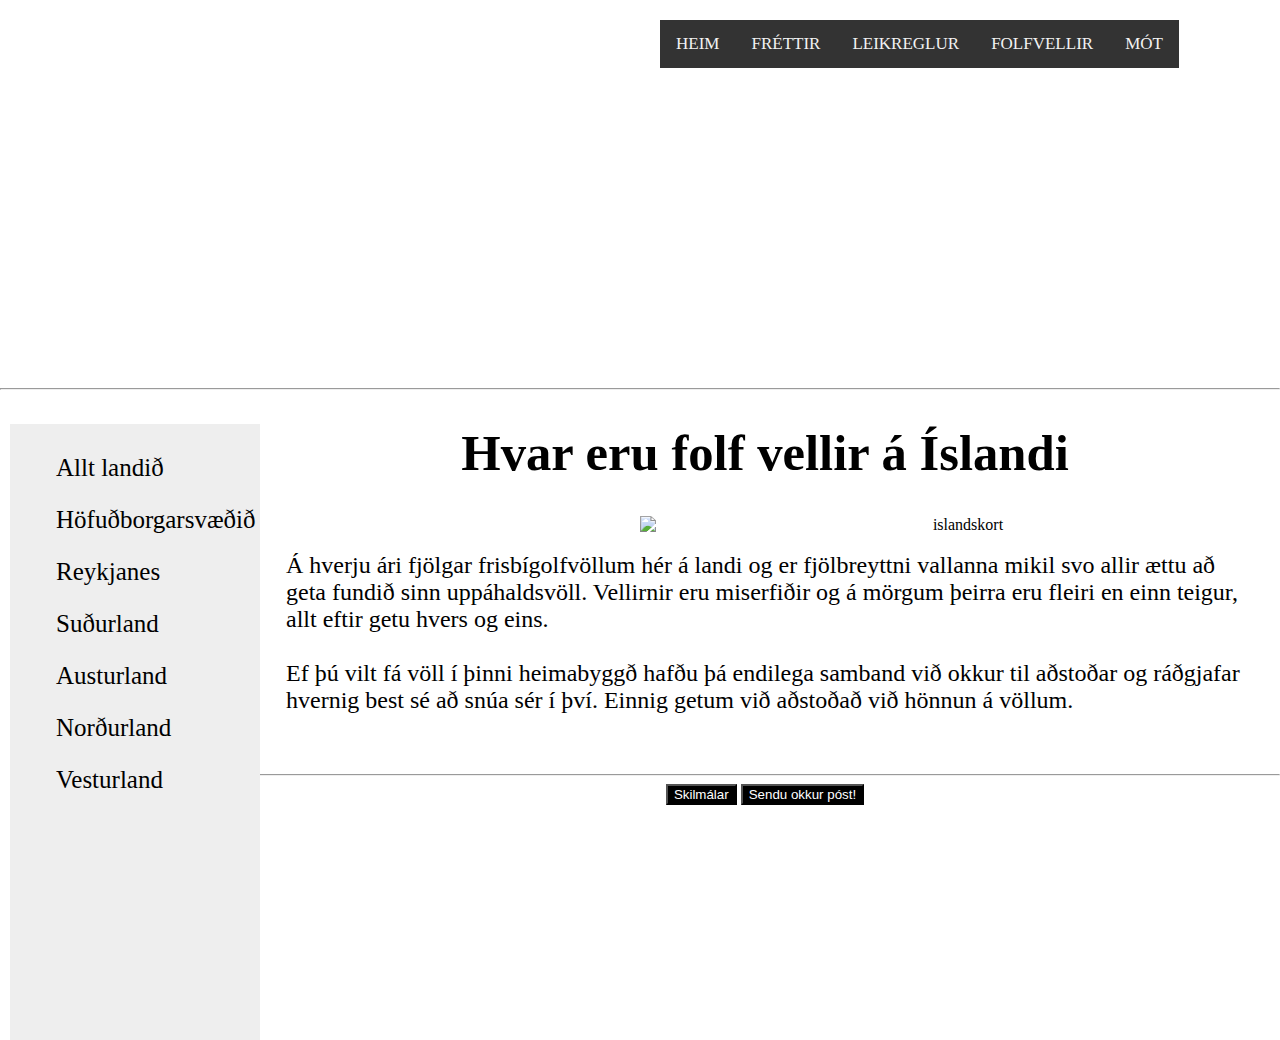
==== folfvellir.html @ 0bbb8694 "css for main page, fix header" ====
<!DOCTYPE html>
<html lang="en">
<head>
    <meta charset="UTF-8">
<meta name="viewport" content="width=, initial-scale=1.0">
    <title>FOLF</title>
<link rel="stylesheet" href="style.css">
<link rel="stylesheet" href="https://fonts.google.com/specimen/Mulish">
</head>

<header>
    <div class="bg-img">
        <div class="container-head">
          <div class="topnav">
            <a href="index.html">HEIM</a>
            <a href="#">FRÉTTIR</a>
            <a href="#">LEIKREGLUR</a>
            <a href="folfvellir.html">FOLFVELLIR</a>
            <a href="#">MÓT</a>
          </div>
        </div>
      </div>
</header>

<hr>
<body>
    <div class="container-text">
        <div class="sidenav">
            <ul>
                <li><a href="folfvellir.html">Allt landið</a></li>
                <li><a href="hofudb.html">Höfuðborgarsvæðið</a></li>
                <li><a href="reykjanes.html">Reykjanes</a></li>
                <li><a href="sudurl.html">Suðurland</a></li>
                <li><a href="austurl.html">Austurland</a></li>
                <li><a href="nordurl.html">Norðurland</a></li>
                <li><a href="vesturl.html">Vesturland</a></li>
            </ul>
        </div>
        <h1>Hvar eru folf vellir á Íslandi</h1>
        <img src="islandskort.jpg" class="map" alt="islandskort">
        <p>Á hverju ári fjölgar frisbígolfvöllum hér á landi og er fjölbreyttni vallanna mikil 
        svo allir ættu að geta fundið sinn uppáhaldsvöll. Vellirnir eru miserfiðir og á mörgum 
        þeirra eru fleiri en einn teigur, allt eftir getu hvers og eins. 
        <br> <br>
        Ef þú vilt fá völl í þinni heimabyggð hafðu þá endilega samband við okkur til aðstoðar
        og ráðgjafar hvernig best sé að snúa sér í því. Einnig getum við aðstoðað við hönnun á völlum.
        </p>
    </div>
        
</body>
<hr>

<footer>
    <button>Skilmálar</button>
    <button>Sendu okkur póst!</button>
</footer>
</html>
---- style.css ----
button {background-color: black;
color: white;} 

body {
    margin: 0;
    font-family: sans-serif;
    text-align: center;
    font-family: Mulish;
}

ul {
    list-style-type: none;
}

header {
    font-family: Mulish;
}

.bg-img {
    background-image: url("images/disc-golf.jpg");
    min-height: 380px;
    background-position: center;
    background-repeat: no-repeat;
    background-size: cover;
    position: relative;
}

.container-head {
    position: absolute;
    margin: 20px;
    width: auto;
    left: 50%;
}

.topnav {
    overflow: hidden;
    background-color: #333;
}

  .topnav a {
    position: relative;
    float: left;
    color: #f2f2f2;
    text-align: center;
    padding: 14px 16px;
    text-decoration: none;
    font-size: 17px;
}

.topnav a:hover {
    background-color: #ddd;
    color: black;
  }

/*here is the style for the main page*/
.container1 {
    width: auto;
    height: 300px;
    margin-top: 90px;
    display: flex;
    padding: 3em;
}

.container1 h1 {
    display: inherit;
    text-align: left;
    margin-left: 3.7em;
}

.container1 p {
    display: inherit;
    float: left;
    margin-left: 6em;
    margin-right: 12em;
    padding-top: 1em;
    text-align: left;
    font-size: 15pt;
}

.container1 img {
    width: 50%;
    height: auto;
    float: right;
    margin-right: 10em;
}

.container2 {
    margin: 0;
    width: 100%;
    height: 400px;
    margin-top: 80px;
}

.container2 h1 {
    font-size: 28pt;
}

.img-list2 {
    background-color: #D9D9D9;
}

.img-list2 ul {
    width: auto;
    display: inline-flex;
    align-items: center;
}

.img-list2 img {
    margin: 0;
    width: 360px;
    height: 200px;
    padding-inline: 60px;
}

.img-list2 ul h3 {
    margin: 0;
    display: inline-flex;
    padding-inline: 155px;
    vertical-align: top;
}

.container3 {
    margin: 0;
    width: 100%;
    height: 400px;
}

.container3 h1 {
    font-size: 28pt;
}

.container3 ul {
    width: auto;
    display: inline-flexbox;
}

.img-list3 img {
    margin: 0;
    width: 240px;
    height: auto;
    padding-inline: 60px;
    padding-top: 20px;
    padding-bottom: 20px;
}

.container4 {
    width: auto;
    margin: 0;
}

.container4 h1 {
    font-size: 28pt;
}

/*Here is the style for "Folfvellir"*/
.container-text .sidenav {
    width: 250px;
    height: 600px;
    position: sticky;
    float: left;
    z-index: 1;
    top: 50px;
    left: 10px;
    background: #eee;
    overflow-x: hidden;
    padding: 8px 0;
  }
  
.sidenav a:hover {
    color: #064579;
  }

.sidenav ul {
    list-style-type: none;
    text-align: left;
}

.sidenav ul a {
    text-decoration: none;
    color: black;
    padding: 6px 8px 18px 6px;
    font-size: 25px;
    display: block;
}

.container-text h1 {
    font-size: 38pt;
    top: 0;
}

.container-text {
    width: 100%;
    position: relative;
}

.container-text img {
    width: 50%;
    height: auto;
    display: flex;
    float: right;
}

.container-text p {
    font-size: 18pt;
    padding: 1.5em;
    text-align: left;
    margin-left: 250px;
}

/*Höfuðborgarsvæði page*/
.hofudb-content {
    display: inline-table;
}
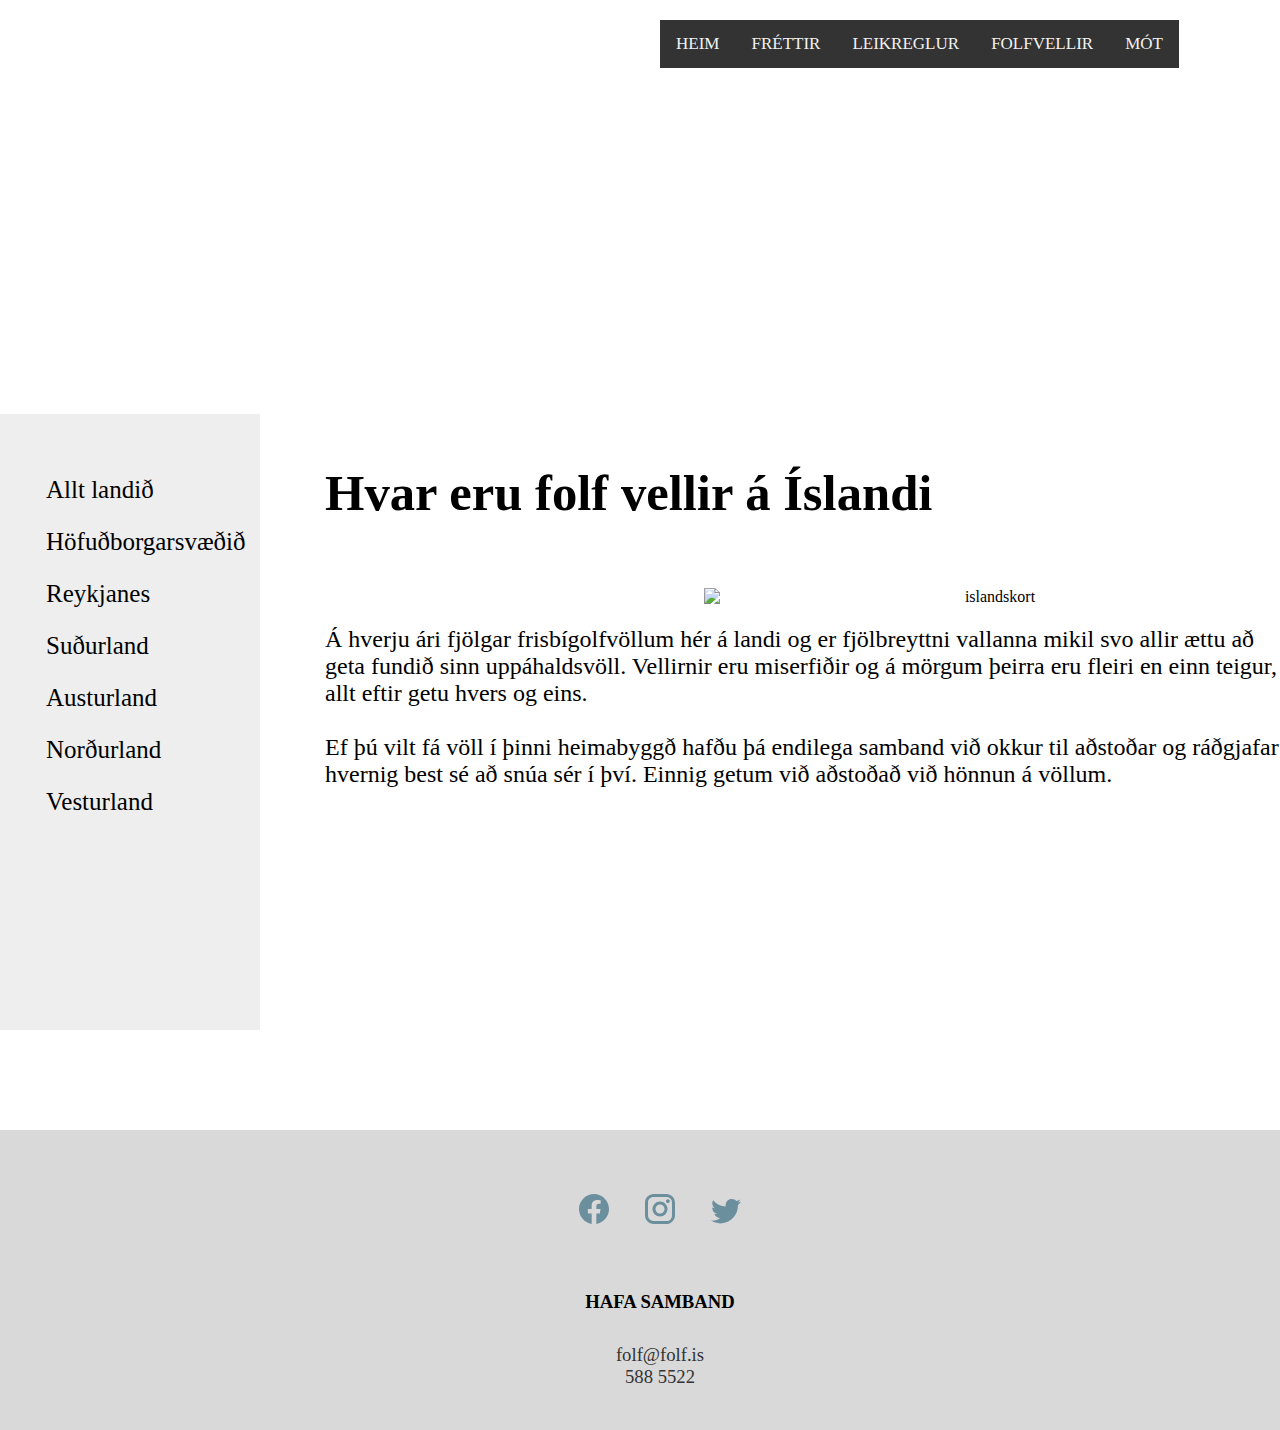
==== commit 886afe34: "final touches" ====
--- a/folfvellir.html
+++ b/folfvellir.html
@@ -22,7 +22,6 @@
       </div>
 </header>
 
-<hr>
 <body>
     <div class="container-text">
         <div class="sidenav">
@@ -48,10 +47,20 @@
     </div>
         
 </body>
-<hr>
 
 <footer>
-    <button>Skilmálar</button>
-    <button>Sendu okkur póst!</button>
+    <div>
+        <ul class="logos">
+            <img src="images/Fb.svg" alt="facebook">
+            <img src="images/Insta.svg" alt="istagram">
+            <img src="images/Twit.svg" alt="twitter">
+        </ul>
+        <ul class="footer-list">
+            <li><h5>HAFA SAMBAND</h5></li>
+            <li><a href="#">folf@folf.is</a></li>
+            <li><a href="#">588 5522</a></li>
+        </ul>
+    </div>
+    
 </footer>
 </html>--- a/style.css
+++ b/style.css
@@ -34,6 +34,7 @@
     left: 50%;
 }
 
+/*top navigation bar*/
 .topnav {
     overflow: hidden;
     background-color: #333;
@@ -47,6 +48,7 @@
     padding: 14px 16px;
     text-decoration: none;
     font-size: 17px;
+    transition: all 0.3s ease;
 }
 
 .topnav a:hover {
@@ -67,6 +69,7 @@
     display: inherit;
     text-align: left;
     margin-left: 3.7em;
+    color: #333;
 }
 
 .container1 p {
@@ -95,6 +98,7 @@
 
 .container2 h1 {
     font-size: 28pt;
+    color: #333;
 }
 
 .img-list2 {
@@ -129,6 +133,7 @@
 
 .container3 h1 {
     font-size: 28pt;
+    color: #333;
 }
 
 .container3 ul {
@@ -152,29 +157,71 @@
 
 .container4 h1 {
     font-size: 28pt;
+    color: #333;
+}
+
+/*footer*/
+
+footer {
+    height: 300px;
+    width: auto;
+    margin: 0;
+    background-color: #D9D9D9;
+}
+
+.logos {
+    padding-top: 4em;
+}
+
+.logos img {
+    padding-inline: 1em;
+}
+
+.logos img:hover {
+    width: 2.5%;
+}
+
+.footer-list {
+    position: relative;
+    padding-top: 1em;
+}
+
+.footer-list h5 {
+    font-size: 14pt;
+}
+
+.footer-list a {
+    text-decoration: none;
+    color: #333;
+    font-size: 14pt;
 }
 
 /*Here is the style for "Folfvellir"*/
+
+/*side navigation bar*/
 .container-text .sidenav {
-    width: 250px;
+    width: 260px;
     height: 600px;
     position: sticky;
     float: left;
     z-index: 1;
     top: 50px;
-    left: 10px;
     background: #eee;
     overflow-x: hidden;
     padding: 8px 0;
   }
   
 .sidenav a:hover {
-    color: #064579;
+    background-color: #333;
+    color: #eee;
+    transition: all 0.3s ease;
   }
 
 .sidenav ul {
     list-style-type: none;
     text-align: left;
+    padding-top: 3em;
+    margin: 0;
 }
 
 .sidenav ul a {
@@ -187,29 +234,38 @@
 
 .container-text h1 {
     font-size: 38pt;
-    top: 0;
+    padding-top: 50px;
+    text-align: left;
+    margin-left: 325px;
 }
 
 .container-text {
+    margin: 0;
+    padding: 0;
     width: 100%;
+    min-height: 700px;
     position: relative;
 }
 
 .container-text img {
-    width: 50%;
+    width: 45%;
     height: auto;
     display: flex;
     float: right;
+    padding-top: 2em;
 }
 
 .container-text p {
     font-size: 18pt;
-    padding: 1.5em;
-    text-align: left;
-    margin-left: 250px;
+    text-align: left;
+    margin-left: 325px;
+    padding-top: 70px;
 }
 
 /*Höfuðborgarsvæði page*/
 .hofudb-content {
     display: inline-table;
-}
+    text-align: center;
+}
+
+
